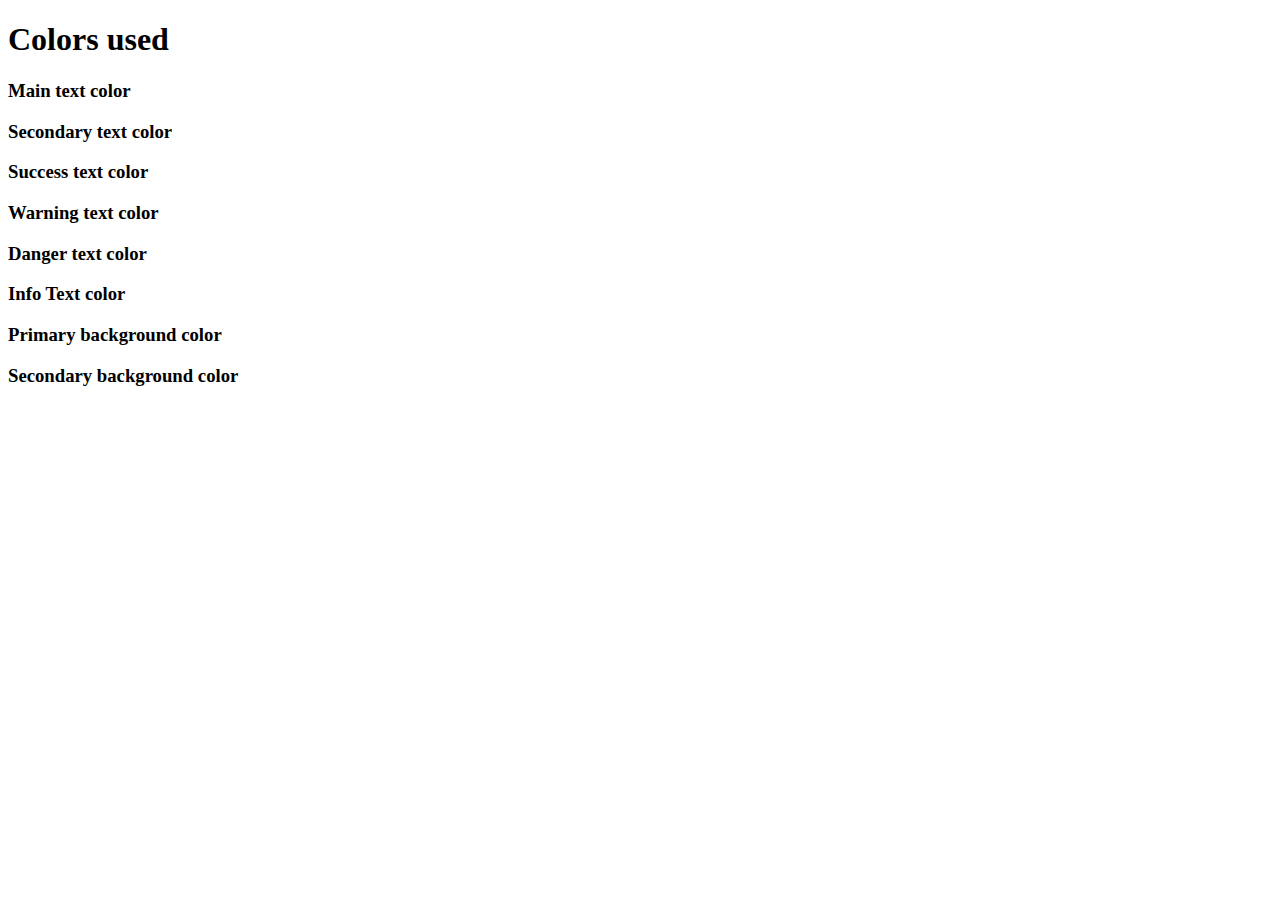
==== docs/colors.html @ 8cb48ff7 "Color document" ====
<!DOCTYPE html>
<html>
  <head>
    <meta charset="utf-8">
    <title>Colors Doc</title>
    <link rel="stylesheet" type="text/css" href="..\css\colors.css">
  </head>
  <body>
    <h1>Colors used</h1>
<h3 class="color-main"> Main text color </h3>
<div class="bg-secondary">
  <h3 class=color-secondary> Secondary text color</h3>
</div>
<h3 class="success"> Success text color</h3>
<h3 class="warning"> Warning text color</h3>
<h3 class="danger"> Danger text color</h3>
<h3 class="info"> Info Text color</h3>
<h3 class="bg-primary"> Primary background color</h3>
<div class="bg-secondary">
<h3 class="color-secondary"> Secondary background color</h3>
</div>
</body>
</html>
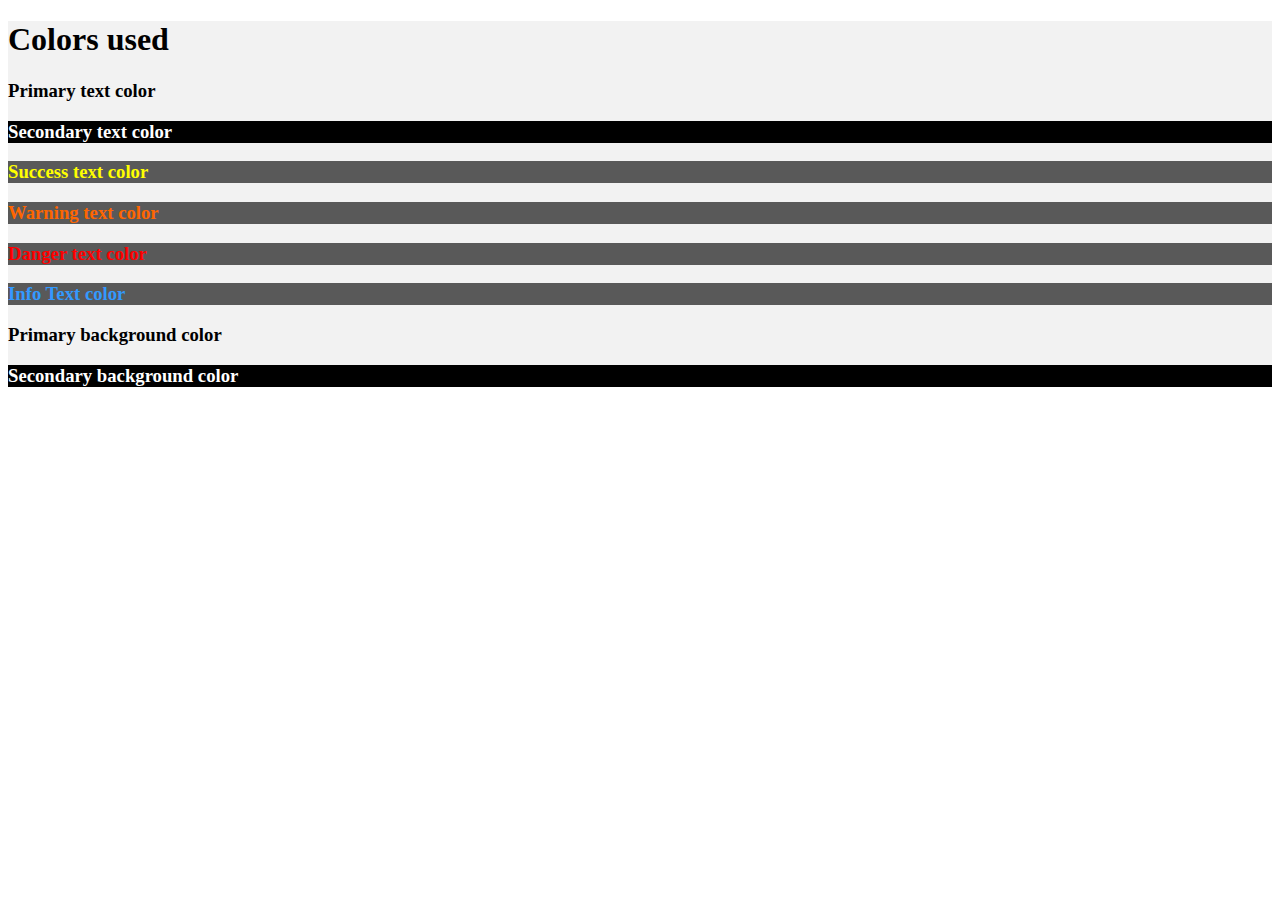
==== commit e5cba2fb: "Changed colors" ====
--- a/docs/colors.html
+++ b/docs/colors.html
@@ -6,18 +6,28 @@
     <link rel="stylesheet" type="text/css" href="..\css\colors.css">
   </head>
   <body>
+    <div class="bg-primary">
     <h1>Colors used</h1>
-<h3 class="color-main"> Main text color </h3>
+<h3 class="color-main"> Primary text color </h3>
 <div class="bg-secondary">
   <h3 class=color-secondary> Secondary text color</h3>
 </div>
-<h3 class="success"> Success text color</h3>
-<h3 class="warning"> Warning text color</h3>
-<h3 class="danger"> Danger text color</h3>
-<h3 class="info"> Info Text color</h3>
+<div class="bg-success">
+  <h3 class="success"> Success text color</h3>
+</div>
+<div class="bg-warning">
+  <h3 class="warning"> Warning text color</h3>
+</div>
+<div class="bg-danger">
+  <h3 class="danger"> Danger text color</h3>
+</div>
+<div class="bg-info">
+  <h3 class="info"> Info Text color</h3>
+</div>
 <h3 class="bg-primary"> Primary background color</h3>
 <div class="bg-secondary">
 <h3 class="color-secondary"> Secondary background color</h3>
 </div>
+</div>
 </body>
 </html>
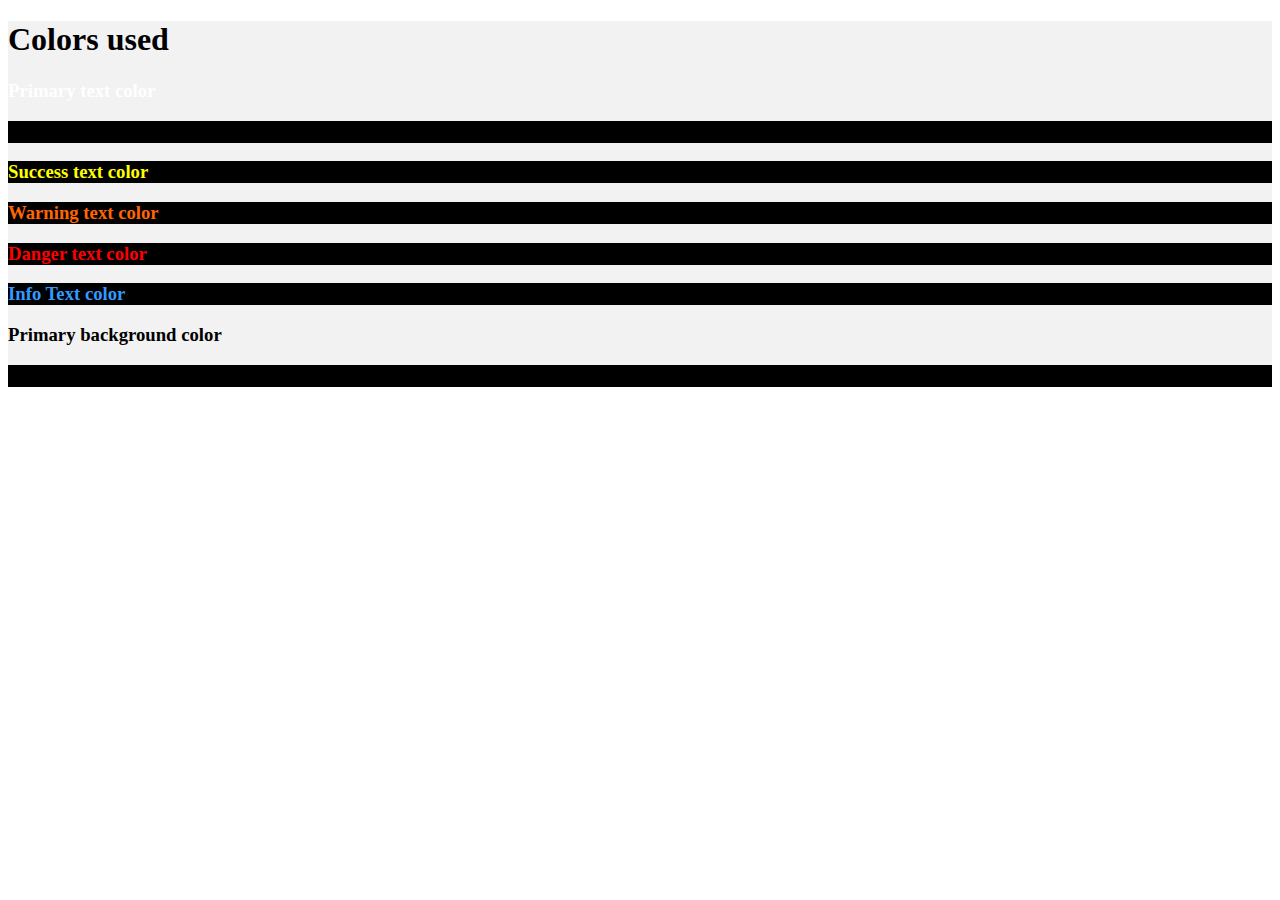
==== commit 14308391: "changed the colors" ====
--- a/docs/colors.html
+++ b/docs/colors.html
@@ -6,26 +6,26 @@
     <link rel="stylesheet" type="text/css" href="..\css\colors.css">
   </head>
   <body>
-    <div class="bg-primary">
+    <div class="color-bg-primary">
     <h1>Colors used</h1>
-<h3 class="color-main"> Primary text color </h3>
-<div class="bg-secondary">
+<h3 class="color-primary"> Primary text color </h3>
+<div class="color-bg-secondary">
   <h3 class=color-secondary> Secondary text color</h3>
 </div>
-<div class="bg-success">
-  <h3 class="success"> Success text color</h3>
+<div class="color-bg-success">
+  <h3 class="color-success"> Success text color</h3>
 </div>
-<div class="bg-warning">
-  <h3 class="warning"> Warning text color</h3>
+<div class="color-bg-warning">
+  <h3 class="color-warning"> Warning text color</h3>
 </div>
-<div class="bg-danger">
-  <h3 class="danger"> Danger text color</h3>
+<div class="color-bg-danger">
+  <h3 class="color-danger"> Danger text color</h3>
 </div>
-<div class="bg-info">
-  <h3 class="info"> Info Text color</h3>
+<div class="color-bg-info">
+  <h3 class="color-info"> Info Text color</h3>
 </div>
-<h3 class="bg-primary"> Primary background color</h3>
-<div class="bg-secondary">
+<h3 class="color-bg-primary"> Primary background color</h3>
+<div class="color-bg-secondary">
 <h3 class="color-secondary"> Secondary background color</h3>
 </div>
 </div>
